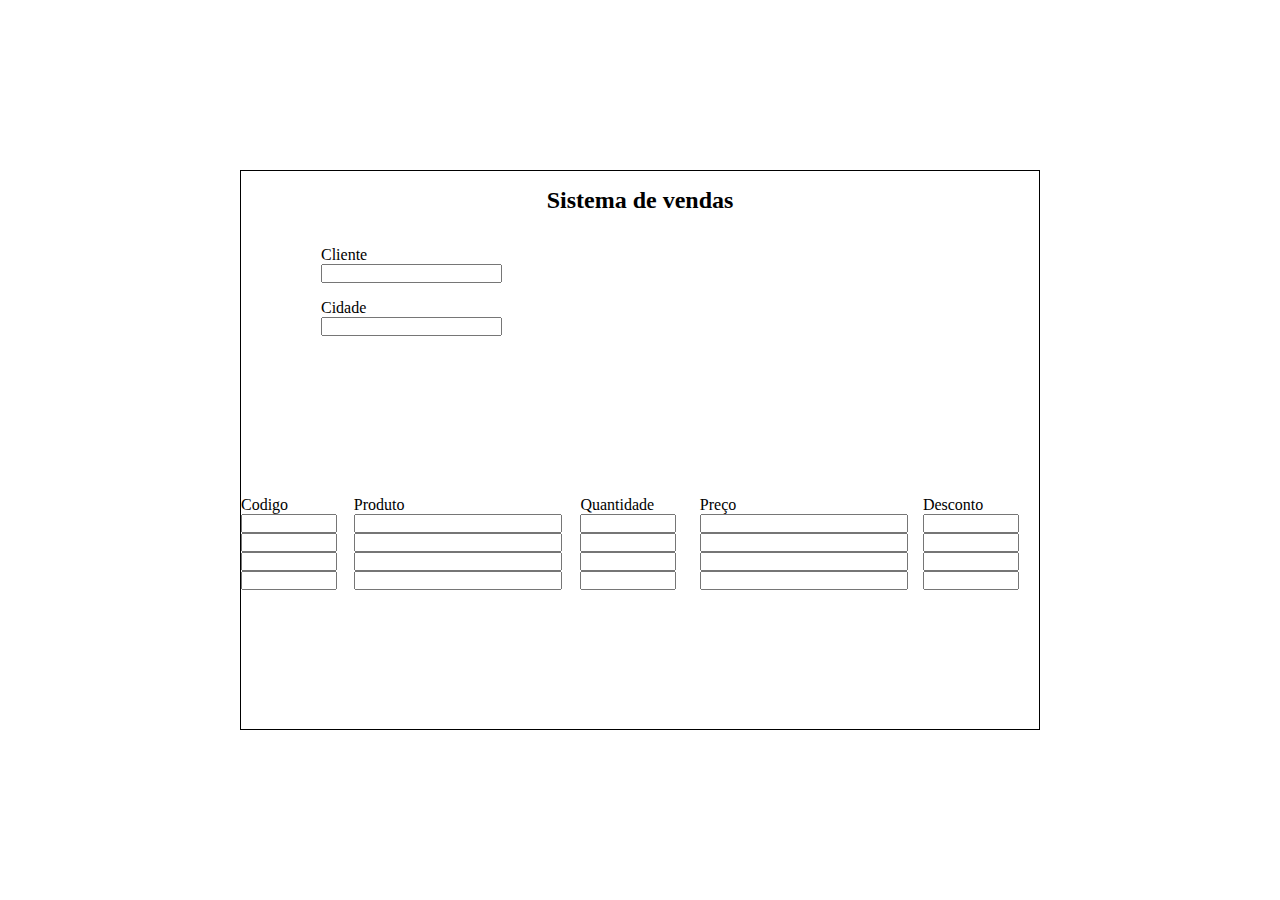
==== index.html @ 6d98c141 "primeira versão" ====
<!DOCTYPE html>
<html lang="en">

<head>
    <meta charset="UTF-8">
    <meta http-equiv="X-UA-Compatible" content="IE=edge">
    <meta name="viewport" content="width=device-width, initial-scale=1.0">
    <title>Document</title>

    <link rel="stylesheet" href="style.css">
</head>

<body>
    <div class="form-container">
        <h2>Sistema de vendas</h2>
        <form action="post">
            <div class="form-item">
                <label for="">Cliente</label>
                <input type="text">
            </div>
            <div class="form-item">
                <label for="">Cidade</label>
                <input type="text">
            </div>

            <div class="itens-container">
                <div class="form-itens">
                    <label for="">Codigo</label>
                    <input type="number" class="codigo">
                    <input type="number" class="codigo">
                    <input type="number" class="codigo">
                    <input type="number" class="codigo">
                </div>
                <div class="form-itens">
                    <label for="">Produto</label>
                    <input type="text" class="produto">
                    <input type="text" class="produto">
                    <input type="text" class="produto">
                    <input type="text" class="produto">
                </div>
                <div class="form-itens">
                    <label for="">Quantidade</label>
                    <input type="number" class="quant">
                    <input type="number" class="quant">
                    <input type="number" class="quant">
                    <input type="number" class="quant">
                </div>
                <div class="form-itens">
                    <label for="">Preço</label>
                    <input type="number" class="preco">
                    <input type="number" class="preco">
                    <input type="number" class="preco">
                    <input type="number" class="preco">
                </div>
                <div class="form-itens">
                    <label for="">Desconto</label>
                    <input type="number" class="desc">
                    <input type="number" class="desc">
                    <input type="number" class="desc">
                    <input type="number" class="desc">
                </div>
            </div>
        </form>
    </div>
</body>

</html>
---- style.css ----
*{
    box-sizing: border-box;
    padding: 0;
    margin: 0;
}

html{
    /* A cada 1rem será considerado 10px */
    font-size: 62,5%;
}

body{
    /* 100vh é uma tela inteira */
    min-height: 100vh;
    display: flex;
    justify-content: center;
    align-items: center;
}

.form-container{
    border: 1px solid black;
    width: 50rem;
    height: 35rem;
}

.form-container h2{
    margin: 1rem 0 1rem 0;
    text-align: center;
}

.form-item{
    display: flex;
    flex-direction: column;
    margin: 1rem 5rem 0 5rem;
}

form{
    display: flex;
    flex-direction: column;
    justify-content: center;
    align-items: flex-start;
}

.itens-container{
    display: flex;
    margin-top: 10rem;
}

.codigo{
    width: 6rem;
}

.produto{
    width: 13rem;
}

.quant{
    width: 6rem;
}

.preco{
    width: 13rem;
}

.desc{
    width: 6rem;
}
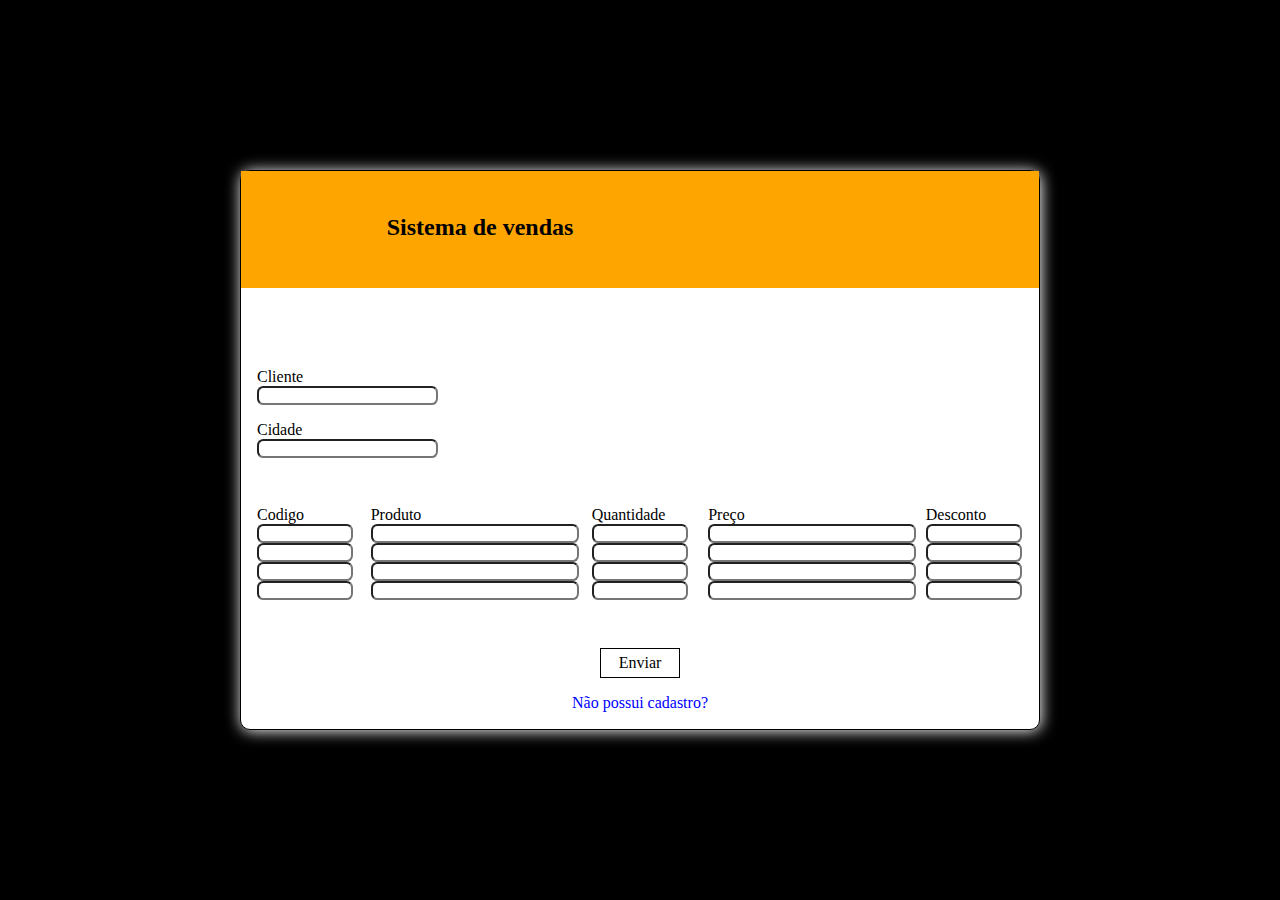
==== commit 4cf1d740: "final" ====
--- a/index.html
+++ b/index.html
@@ -12,7 +12,10 @@
 
 <body>
     <div class="form-container">
-        <h2>Sistema de vendas</h2>
+        <div class="form-titulo">
+            <img src="https://tse1.mm.bing.net/th?id=OIP.2e5tUAQLhX_M93ARM_d77gHaEK&pid=Api&P=0&w=325&h=182" alt="">
+            <h2>Sistema de vendas</h2>
+        </div>
         <form action="post">
             <div class="form-item">
                 <label for="">Cliente</label>
@@ -25,7 +28,7 @@
 
             <div class="itens-container">
                 <div class="form-itens">
-                    <label for="">Codigo</label>
+                    <label for="" class="first-label">Codigo</label>
                     <input type="number" class="codigo">
                     <input type="number" class="codigo">
                     <input type="number" class="codigo">
@@ -60,8 +63,9 @@
                     <input type="number" class="desc">
                 </div>
             </div>
+            <a class="btn" href="cadastro.html" >Enviar</a>
+            <p class="btn-erro">Não possui cadastro?</p>
         </form>
     </div>
 </body>
-
 </html>--- a/style.css
+++ b/style.css
@@ -15,23 +15,64 @@
     display: flex;
     justify-content: center;
     align-items: center;
+    transition: 2s;
+    background: black;
+}
+
+@keyframes aparecer{
+    from{
+        opacity: 0;
+        transform: translateX(50rem);
+    }
+    to{
+        opacity: 1;
+        transform: translateX(0rem);
+    }
 }
 
 .form-container{
+    background: white;
     border: 1px solid black;
     width: 50rem;
     height: 35rem;
+    border-radius: 10px;
+    box-shadow: 1px 1px 15px white;
+    animation: aparecer 3s;
+}
+
+.form-titulo{
+    background: orange;
+    height: 13vh;
+    width: 100%;
+    display: flex;
+    align-items: center;
+}
+
+.form-titulo img{
+    height: 100%;
 }
 
 .form-container h2{
-    margin: 1rem 0 1rem 0;
+    background: orange;
+    height: 2rem;
+    margin: 0 0 0 0;
     text-align: center;
+    width: 100%;
+    margin-right: 20rem;
 }
 
 .form-item{
     display: flex;
     flex-direction: column;
-    margin: 1rem 5rem 0 5rem;
+    margin: 1rem 3rem 0 1rem;
+}
+
+.form-item input{
+    border-radius: .4rem;
+}
+
+.form-item:nth-child(1){
+    margin-top: 5rem;
 }
 
 form{
@@ -43,25 +84,59 @@
 
 .itens-container{
     display: flex;
-    margin-top: 10rem;
+    margin-top: 3rem;
 }
 
 .codigo{
     width: 6rem;
+    border-radius: .4rem;
+    margin-left: 1rem;
+}
+
+.first-label{
+    margin-left: 1rem;
 }
 
 .produto{
     width: 13rem;
+    border-radius: .4rem;
 }
 
 .quant{
     width: 6rem;
+    border-radius: .4rem;
 }
 
 .preco{
     width: 13rem;
+    border-radius: .4rem;
 }
 
 .desc{
     width: 6rem;
+    border-radius: .4rem;
+}
+
+.btn{
+    border: 1px solid black;
+    text-align: center;
+    cursor: pointer;
+    padding: .3rem;
+    width: 5rem;
+    margin-top: 3rem;
+    align-self: center;
+    transition: 2s;
+    color: black;
+    text-decoration: none;
+}
+
+.btn:hover{
+    background: rgb(0, 119, 255);
+    transition: 2s;
+}
+
+.btn-erro{
+    align-self: center;
+    margin-top: 1rem;
+    color: blue;
 }